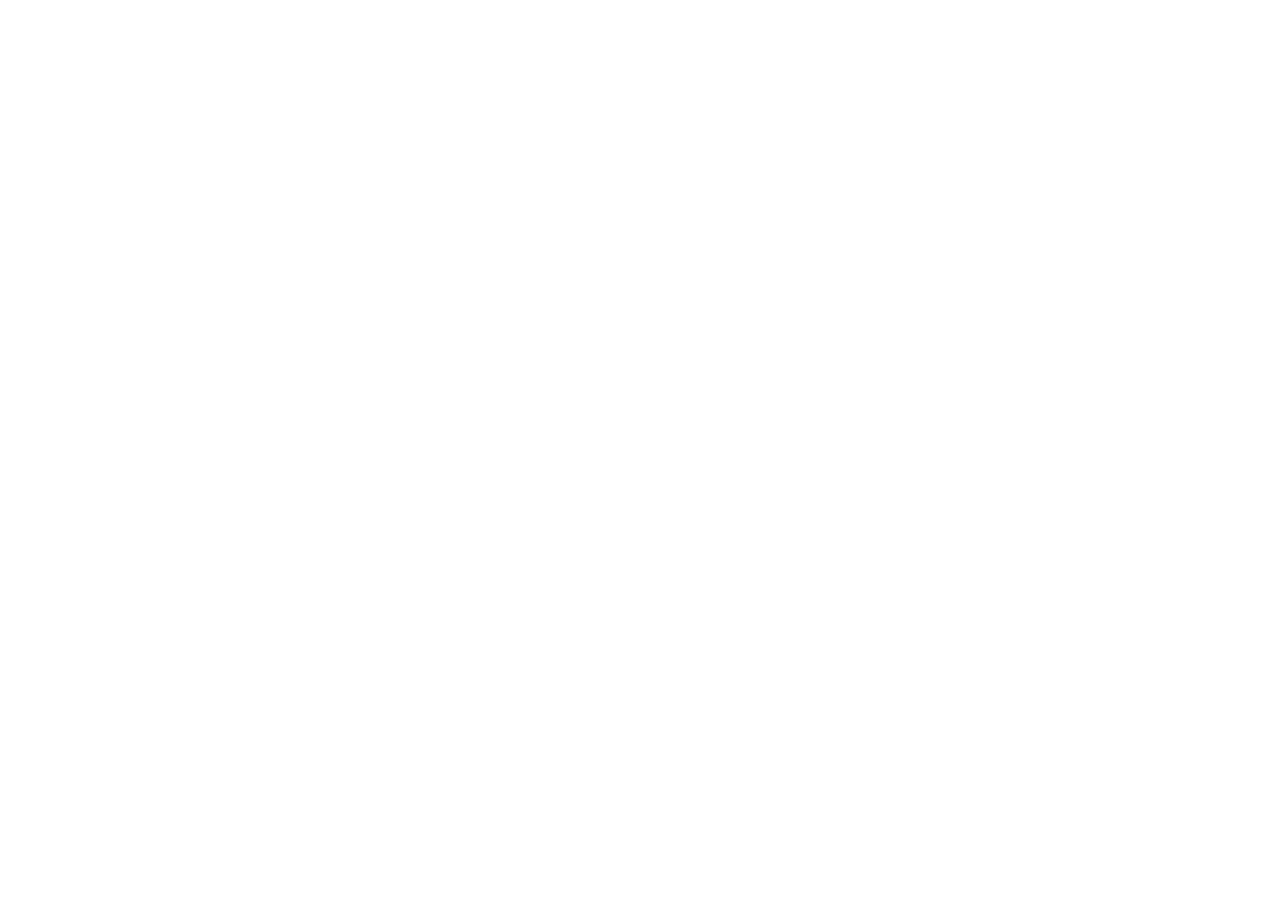
==== recipes/apple-pie.html @ 13d9c18a "added the apple pie html to create a 2nd recipe." ====
<!DOCTYPE html>
<html lang="en">
<head>
    <meta charset="UTF-8">
    <meta name="viewport" content="width=device-width, initial-scale=1.0">
    <title>Apple Pie by Grandma Ople</title>
</head>
<body>
    
</body>
</html>
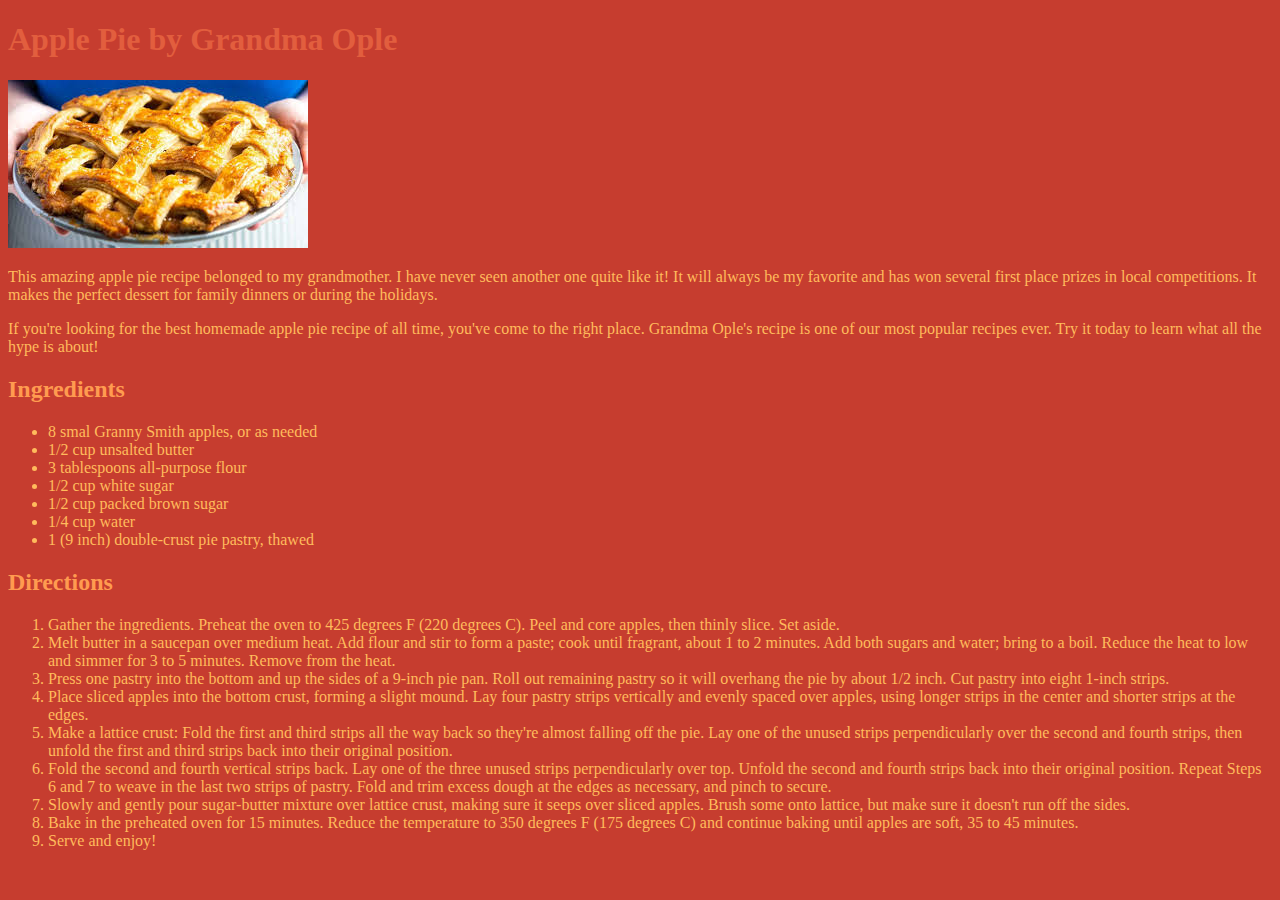
==== commit 9b4486d4: "added styles to h1, h2 & the body to give it color and depth" ====
--- a/recipes/apple-pie.html
+++ b/recipes/apple-pie.html
@@ -3,9 +3,35 @@
 <head>
     <meta charset="UTF-8">
     <meta name="viewport" content="width=device-width, initial-scale=1.0">
-    <title>Apple Pie by Grandma Ople</title>
+    <title>Apple Pie</title>
+    <link rel="stylesheet" href="pie.css">
 </head>
 <body>
-    
+    <h1>Apple Pie by Grandma Ople</h1>
+    <img src="[data-uri]" alt="Picture of an baked apple pie.">
+    <p>This amazing apple pie recipe belonged to my grandmother. I have never seen another one quite like it! It will always be my favorite and has won several first place prizes in local competitions. It makes the perfect dessert for family dinners or during the holidays.</p>
+    <p>If you're looking for the best homemade apple pie recipe of all time, you've come to the right place. Grandma Ople's recipe is one of our most popular recipes ever. Try it today to learn what all the hype is about!</p>
+    <h2>Ingredients</h2>
+    <ul>
+        <li>8 smal Granny Smith apples, or as needed</li>
+        <li>1/2 cup unsalted butter</li>
+        <li>3 tablespoons all-purpose flour</li>
+        <li>1/2 cup white sugar</li>
+        <li>1/2 cup packed brown sugar</li>
+        <li>1/4 cup water</li>
+        <li>1 (9 inch) double-crust pie pastry, thawed</li>
+    </ul>
+    <h2>Directions</h2>
+    <ol>
+        <li>Gather the ingredients. Preheat the oven to 425 degrees F (220 degrees C). Peel and core apples, then thinly slice. Set aside.</li>
+        <li>Melt butter in a saucepan over medium heat. Add flour and stir to form a paste; cook until fragrant, about 1 to 2 minutes. Add both sugars and water; bring to a boil. Reduce the heat to low and simmer for 3 to 5 minutes. Remove from the heat.</li>
+        <li>Press one pastry into the bottom and up the sides of a 9-inch pie pan. Roll out remaining pastry so it will overhang the pie by about 1/2 inch. Cut pastry into eight 1-inch strips.</li>
+        <li>Place sliced apples into the bottom crust, forming a slight mound. Lay four pastry strips vertically and evenly spaced over apples, using longer strips in the center and shorter strips at the edges.</li>
+        <li>Make a lattice crust: Fold the first and third strips all the way back so they're almost falling off the pie. Lay one of the unused strips perpendicularly over the second and fourth strips, then unfold the first and third strips back into their original position.</li>
+        <li>Fold the second and fourth vertical strips back. Lay one of the three unused strips perpendicularly over top. Unfold the second and fourth strips back into their original position. Repeat Steps 6 and 7 to weave in the last two strips of pastry. Fold and trim excess dough at the edges as necessary, and pinch to secure.</li>
+        <li>Slowly and gently pour sugar-butter mixture over lattice crust, making sure it seeps over sliced apples. Brush some onto lattice, but make sure it doesn't run off the sides.</li>
+        <li>Bake in the preheated oven for 15 minutes. Reduce the temperature to 350 degrees F (175 degrees C) and continue baking until apples are soft, 35 to 45 minutes.</li>
+        <li>Serve and enjoy!</li>
+    </ol>
 </body>
 </html>--- a/recipes/pie.css
+++ b/recipes/pie.css
@@ -0,0 +1,12 @@
+body {
+    background-color: #C63D2F;
+    color: #FFBB5C;
+}
+
+h1 {
+    color: #E25E3E;
+}
+
+h2 {
+    color: #FF9B50;
+}